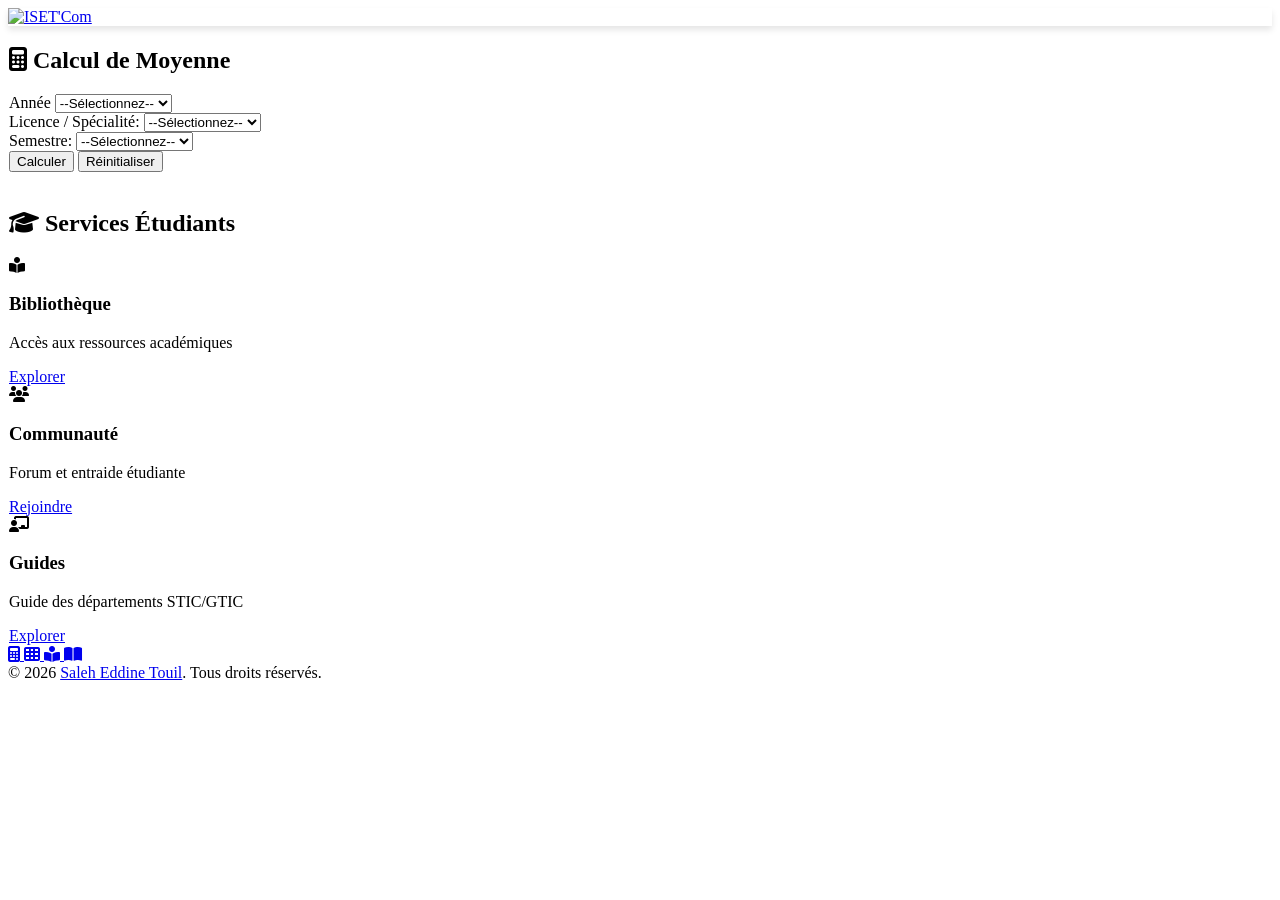
==== index.html @ 8ca3aef4 "Add enhancements for accessibility, navigation, and student features; include new styles and scripts" ====
<!DOCTYPE html>
<html lang="en">
  <head>
    <meta charset="UTF-8" />
    <meta name="viewport" content="width=device-width, initial-scale=1.0" />
    <title>Calcul de Moyenne ISET'Com</title>
    <meta name="description" content="Calcul de Moyenne ISET'Com" />
    <meta name="author" content="Saleh Eddine Touil" />
    <meta name="keywords" content="ISET'Com, Moyenne, Calcul, ISETCOM" />
    <meta name="robots" content="index, follow" />
    <!-- Icon PNG -->
    <link rel="icon" type="image/png" href="assets/img/icon.png" />
    <!-- Facebook Meta Tags -->
    <meta
      property="og:url"
      content="https://saleheddinetouil.github.io/moyenne-isetcom/"
    />
    <meta property="og:type" content="website" />
    <meta property="og:title" content="Calcul de Moyenne ISET'Com" />
    <meta property="og:description" content="Calcul de Moyenne ISET'Com" />
    <meta
      property="og:image"
      content="https://masterpiecer-images.s3.yandex.net/b08e69b27e0b11eeb532aaafe6635749:upscaled"
    />

    <link
      href="https://cdn.jsdelivr.net/npm/tailwindcss@2.2.19/dist/tailwind.min.css"
      rel="stylesheet"
    />
    <link
      rel="stylesheet"
      href="https://cdnjs.cloudflare.com/ajax/libs/font-awesome/6.4.0/css/all.min.css"
      integrity="sha512-..."
      crossorigin="anonymous"
      referrerpolicy="no-referrer"
    />
    <link rel="preconnect" href="https://fonts.googleapis.com" />
    <link rel="preconnect" href="https://fonts.gstatic.com" crossorigin />
    <link
      href="https://fonts.googleapis.com/css2?family=Poppins:wght@300;400;500;600;700&display=swap"
      rel="stylesheet"
    />
    <link rel="stylesheet" href="https://unpkg.com/aos@2.3.1/dist/aos.css" />
    <link rel="stylesheet" href="https://unpkg.com/leaflet@1.7.1/dist/leaflet.css" 
    integrity="sha512-xodZBNTC5n17Xt2atTPuE1HxjVMSvLVW9ocqUKLsCC5CXdbqCmblAshOMAS6/keqq/sMZMZ19scR4PsZChSR7A=="
    crossorigin=""/>
    <link rel="stylesheet" href="assets/css/style.css" />
    <link rel="stylesheet" href="assets/css/enhancements.css" />
    <!-- Google tag (gtag.js) -->
    <script
      async
      src="https://www.googletagmanager.com/gtag/js?id=G-EQKL1PB4JE"
    ></script>
    <script>
      window.dataLayer = window.dataLayer || [];
      function gtag() {
        dataLayer.push(arguments);
      }
      gtag("js", new Date());

      gtag("config", "G-EQKL1PB4JE");
    </script>
    <!-- Add new favicon -->
    <link rel="icon" type="image/x-icon" href="assets/img/favicon.ico">
    <!-- Add floating menu CSS -->
    <link rel="stylesheet" href="assets/css/floating-menu.css">
  </head>
  <body class="flex flex-col min-h-screen" data-aos-easing="ease-out-cubic">

      <div class="container mx-auto px-4 max-w-5xl flex-grow">
        <header
          class="mb-12 mt-12 relative"
          data-aos="fade-down"
          data-aos-duration="1000"

        >
          <div class="flex items-center justify-between mb-6">
            <div class="header-logo">
              <a
                target="_blank"
                href="https://isetcom.tn/"
                class="transform hover:scale-105 transition-transform"
                id="calculator"
              >
                <img
                  src="assets/img/LOGO.png"
                  alt="ISET'Com"
                  class="max-w-[200px]"
                />
              </a>
            </div>
          </div>
        </header>

        <div
          class="glass-card p-8 mb-8"
          data-aos="fade-up"
          data-aos-duration="1000"
          
        >
          <h2 class="text-2xl font-bold mb-4">
            <i class="fas fa-calculator mr-3"></i> Calcul de Moyenne
          </h2>
          <form>
            <div class="mb-6">
              <label
                for="anneeSelect"
                class="block text-gray-700 font-semibold mb-2"
              >
                Année
              </label>
              <select
                id="anneeSelect"
                onchange="updateSpecialities()"
                class="custom-input w-full px-3 py-2 rounded focus:outline-none focus:ring-blue-500 focus:border-blue-500"
              >
                <option value="">--Sélectionnez--</option>
                <option value="1ere Année">1ère Année</option>
                <option value="2eme Année">2ème Année</option>
                <option value="3eme Année">3ème Année</option>
              </select>
            </div>
            <div class="mb-4">
              <label
                for="specialiteSelect"
                class="block text-gray-700 font-bold mb-2"
              >
                Licence / Spécialité:
              </label>
              <select
                id="specialiteSelect"
                onchange="updateSemesters()"
                class="custom-input w-full px-3 py-2 rounded focus:outline-none focus:ring-blue-500 focus:border-blue-500"
              >
                <option value="">--Sélectionnez--</option>
              </select>
            </div>
            <div class="mb-4">
              <label
                for="semestreSelect"
                class="block text-gray-700 font-bold mb-2"
              >
                Semestre:
              </label>
              <select
                id="semestreSelect"
                onchange="updateModules()"
                class="custom-input w-full px-3 py-2 rounded focus:outline-none focus:ring-blue-500 focus:border-blue-500"
              >
                <option value="">--Sélectionnez--</option>
              </select>
            </div>

            <div id="modules" class="mb-6"></div>
            <div class="flex justify-center space-x-4">
              <button
                type="button"
                onclick="calculerMoyenne()"
                class="custom-button py-2 px-4 rounded focus:outline-none font-bold focus:shadow-outline"
              >
                Calculer
              </button>
              <button
                type="button"
                onclick="location.reload()"
                class="custom-button bg-red-500 hover:bg-red-700 text-white font-bold py-2 px-4 rounded focus:outline-none focus:shadow-outline"
              >
                Réinitialiser
              </button>
            </div>
            <p id="resultat" class="mt-4 text-lg font-semibold text-center"></p>
          </form>
        </div>
<!--
        <div class="glass-card p-8 mb-8" data-aos="fade-up" data-aos-duration="1000">
          <h3 class="text-xl font-bold mb-4">
              <i class="fas fa-info-circle mr-2"></i> Règles de Validation
          </h3>
          <ul class="list-disc pl-5 space-y-2">
              <li>Une matière est validée si la moyenne est ≥ 10/20</li>
              <li>Chaque module doit avoir une note ≥ 8/20</li>
              <li>Les crédits sont attribués uniquement si la matière est validée</li>
          </ul>
        </div>
-->
        <!-- Student Services Hub -->
        <div id="services-hub" class="glass-card p-8 mb-8" data-aos="fade-up">
            <h2 class="text-2xl font-bold mb-6">
                <i class="fas fa-graduation-cap mr-3"></i> Services Étudiants
            </h2>
            <div class="services-grid">
                <div class="service-card">
                    <i class="fas fa-book-reader text-4xl mb-4"></i>
                    <h3>Bibliothèque</h3>
                    <p>Accès aux ressources académiques</p>
                    <a href="bib.html" class="service-btn">Explorer</a>
                </div>
                <div class="service-card">
                    <i class="fas fa-users text-4xl mb-4"></i>
                    <h3>Communauté</h3>
                    <p>Forum et entraide étudiante</p>
                    <a href="https://www.facebook.com/groups/377145616641546" class="service-btn">Rejoindre</a>
                </div>
                <div class="service-card">
                    <i class="fas fa-chalkboard-teacher text-4xl mb-4"></i>
                    <h3>Guides</h3>
                    <p>Guide des départements STIC/GTIC</p>
                    <a href="guide.html" class="service-btn">Explorer</a>
                </div>
                
            </div>
        </div>

        <!-- Quick Access Floating Menu -->
        <div class="floating-menu">
            <a href="#calculator" class="menu-item" title="Calculateur">
                <i class="fas fa-calculator"></i>
            </a>
            <a href="#services-hub" class="menu-item" title="Services">
                <i class="fas fa-th"></i>
            </a>
            <a href="bib.html" class="menu-item" title="Bibliothèque">
                <i class="fas fa-book-reader"></i>
            </a>
            <a href="guide.html" class="menu-item" title="Guides">
                <i class="fas fa-book-open"></i>
            </a>

        </div>

        </div>

    <footer class="text-center text-gray-600 text-sm mt-auto py-4">
      <div>
        ©
        <script>
          document.write(new Date().getFullYear());
        </script>
        <a
          href="mailto:saleh.touil@icloud.com?subject=Calcul%20Moyenne%20-%20Contact"
          class="text-blue-500 hover:text-blue-700"
          >Saleh Eddine Touil</a
        >. Tous droits réservés.
      </div>
    </footer>

    <script src="assets/js/main.js"></script>
    <script src="assets/js/data.js"></script>
    <script src="assets/js/navigation.js"></script>
    <script src="assets/js/dashboard.js"></script>
    <script src="assets/js/student-features.js"></script>
    <script src="assets/js/accessibility-performance.js"></script>
    <script src="https://unpkg.com/aos@2.3.1/dist/aos.js"></script>
    <script>
      AOS.init({
        duration: 1000,
        once: true,
        offset: 100,
        delay: 100
      });
    </script>
    <script src="assets/js/faq.js"></script>
  </body>
</html>
---- assets/css/enhancements.css ----
/* Enhanced Styles for ISET'COM Website */
:root {
    --primary: #2563eb;
    --primary-dark: #1e40af;
    --secondary: #7c3aed;
    --success: #10b981;
    --warning: #f59e0b;
    --danger: #ef4444;
    --light: #f3f4f6;
    --dark: #1f2937;
    --border: #e5e7eb;
    --shadow: 0 4px 6px rgba(0, 0, 0, 0.1);
    --shadow-lg: 0 20px 25px rgba(0, 0, 0, 0.1);
    
    /* Dark mode */
    color-scheme: light dark;
}

[data-theme="dark"] {
    --primary: #3b82f6;
    --dark: #f3f4f6;
    --light: #1f2937;
    --border: #374151;
}

* {
    transition: background-color 0.3s ease, color 0.3s ease;
}

/* Enhanced Header/Navigation */
.enhanced-header {
    background: rgba(255, 255, 255, 0.95);
    backdrop-filter: blur(10px);
    box-shadow: var(--shadow);
    position: sticky;
    top: 0;
    z-index: 1000;
}

[data-theme="dark"] .enhanced-header {
    background: rgba(31, 41, 55, 0.95);
}

.navbar-enhanced {
    display: flex;
    align-items: center;
    justify-content: space-between;
    padding: 1rem 2rem;
    max-width: 100%;
}

.nav-container {
    display: flex;
    align-items: center;
    justify-content: space-between;
    width: 100%;
    gap: 2rem;
}

.nav-brand a {
    display: flex;
    align-items: center;
    gap: 0.5rem;
    font-weight: bold;
    font-size: 1.25rem;
    color: var(--primary);
    text-decoration: none;
}

.nav-brand a:hover {
    color: var(--primary-dark);
}

.nav-center {
    flex: 1;
    max-width: 400px;
}

.search-container {
    position: relative;
    display: flex;
    align-items: center;
}

.search-input {
    width: 100%;
    padding: 0.5rem 2.5rem 0.5rem 1rem;
    border: 2px solid var(--border);
    border-radius: 8px;
    font-size: 0.95rem;
    background: var(--light);
    color: var(--dark);
    transition: border-color 0.2s;
}

.search-input:focus {
    outline: none;
    border-color: var(--primary);
    background: white;
}

.search-icon {
    position: absolute;
    right: 1rem;
    color: #999;
    pointer-events: none;
}

.nav-menu {
    display: flex;
    align-items: center;
    gap: 1.5rem;
}

.nav-link {
    color: var(--dark);
    text-decoration: none;
    font-weight: 500;
    padding: 0.5rem 1rem;
    border-radius: 6px;
    transition: all 0.2s;
}

.nav-link:hover {
    background: var(--light);
    color: var(--primary);
}

.theme-toggle {
    background: none;
    border: none;
    font-size: 1.25rem;
    cursor: pointer;
    color: var(--dark);
    padding: 0.5rem;
    border-radius: 6px;
    transition: all 0.2s;
}

.theme-toggle:hover {
    background: var(--light);
    color: var(--primary);
}

.mobile-menu-btn {
    display: none;
    background: none;
    border: none;
    font-size: 1.5rem;
    cursor: pointer;
    color: var(--dark);
}

/* Dashboard Styles */
.dashboard-grid {
    display: grid;
    grid-template-columns: repeat(auto-fit, minmax(220px, 1fr));
    gap: 1.5rem;
    margin-bottom: 2rem;
}

.stat-card {
    display: flex;
    gap: 1rem;
    padding: 1.5rem;
    background: linear-gradient(135deg, var(--light), white);
    border: 1px solid var(--border);
    border-radius: 12px;
    cursor: pointer;
    transition: all 0.3s;
}

[data-theme="dark"] .stat-card {
    background: linear-gradient(135deg, var(--light), #374151);
}

.stat-card:hover {
    box-shadow: var(--shadow-lg);
    transform: translateY(-4px);
}

.stat-icon {
    font-size: 2.5rem;
    color: var(--primary);
    flex-shrink: 0;
}

.stat-content h3 {
    font-size: 0.9rem;
    color: #666;
    margin: 0 0 0.5rem 0;
    font-weight: 500;
}

.stat-value {
    font-size: 1.75rem;
    font-weight: bold;
    color: var(--dark);
    margin: 0;
}

.stat-card small {
    color: #999;
    font-size: 0.8rem;
}

/* Quick Actions */
.quick-actions {
    margin-top: 2rem;
}

.action-buttons-grid {
    display: grid;
    grid-template-columns: repeat(auto-fit, minmax(140px, 1fr));
    gap: 1rem;
}

.action-btn {
    display: flex;
    flex-direction: column;
    align-items: center;
    justify-content: center;
    gap: 0.5rem;
    padding: 1.5rem 1rem;
    background: var(--light);
    border: 2px solid var(--border);
    border-radius: 12px;
    text-decoration: none;
    color: var(--dark);
    font-weight: 600;
    cursor: pointer;
    transition: all 0.3s;
}

.action-btn:hover {
    background: var(--primary);
    color: white;
    border-color: var(--primary);
    transform: scale(1.05);
}

.action-btn i {
    font-size: 1.75rem;
}

/* Accessibility */
.skip-links {
    position: fixed;
    top: -9999px;
    left: -9999px;
    z-index: 9999;
    display: flex;
    flex-direction: column;
}

.skip-links.visible {
    top: 0;
    left: 0;
    background: var(--primary);
    padding: 1rem;
}

.skip-links a {
    color: white;
    text-decoration: underline;
    padding: 0.5rem;
}

/* Error Notifications */
.error-notification {
    position: fixed;
    top: 1rem;
    right: 1rem;
    background: var(--danger);
    color: white;
    padding: 1rem 1.5rem;
    border-radius: 8px;
    display: flex;
    align-items: center;
    gap: 1rem;
    box-shadow: var(--shadow-lg);
    animation: slideIn 0.3s ease;
    z-index: 10000;
}

.error-notification button {
    background: none;
    border: none;
    color: white;
    cursor: pointer;
    font-size: 1.25rem;
}

@keyframes slideIn {
    from {
        transform: translateX(100%);
        opacity: 0;
    }
    to {
        transform: translateX(0);
        opacity: 1;
    }
}

/* Improved Resource Cards */
.resource-card {
    border-radius: 12px;
    overflow: hidden;
    box-shadow: var(--shadow);
    transition: all 0.3s;
    border: 1px solid var(--border);
}

.resource-card:hover {
    box-shadow: var(--shadow-lg);
    transform: translateY(-4px);
}

/* Glass Morphism Effect */
.glass-card {
    background: rgba(255, 255, 255, 0.95);
    backdrop-filter: blur(10px);
    border: 1px solid rgba(255, 255, 255, 0.2);
    border-radius: 12px;
}

[data-theme="dark"] .glass-card {
    background: rgba(31, 41, 55, 0.95);
    border: 1px solid rgba(255, 255, 255, 0.1);
}

/* Responsive Design */
@media (max-width: 768px) {
    .navbar-enhanced {
        flex-wrap: wrap;
    }

    .nav-container {
        gap: 1rem;
        flex-wrap: wrap;
    }

    .nav-center {
        order: 3;
        flex-basis: 100%;
        max-width: 100%;
    }

    .nav-menu {
        display: none;
        flex-direction: column;
        gap: 1rem;
        position: absolute;
        top: 100%;
        left: 0;
        right: 0;
        background: white;
        padding: 1rem;
        border-bottom: 1px solid var(--border);
    }

    [data-theme="dark"] .nav-menu {
        background: var(--light);
    }

    .nav-menu.active {
        display: flex;
    }

    .mobile-menu-btn {
        display: block;
    }

    .dashboard-grid {
        grid-template-columns: 1fr;
    }

    .action-buttons-grid {
        grid-template-columns: repeat(2, 1fr);
    }

    .stat-card {
        flex-direction: column;
        align-items: center;
        text-align: center;
    }
}

@media (max-width: 480px) {
    .navbar-enhanced {
        padding: 0.75rem 1rem;
    }

    .action-buttons-grid {
        grid-template-columns: 1fr;
    }

    .error-notification {
        right: 0.5rem;
        left: 0.5rem;
        width: auto;
    }
}

/* Loading Animation */
@keyframes pulse {
    0%, 100% {
        opacity: 1;
    }
    50% {
        opacity: 0.5;
    }
}

.loading {
    animation: pulse 2s cubic-bezier(0.4, 0, 0.6, 1) infinite;
}

/* Focus Visible for Accessibility */
*:focus-visible {
    outline: 3px solid var(--primary);
    outline-offset: 2px;
}

/* Smooth Scrolling */
html {
    scroll-behavior: smooth;
}

/* Print Styles */
@media print {
    .navbar-enhanced,
    .floating-menu,
    .error-notification {
        display: none;
    }
}
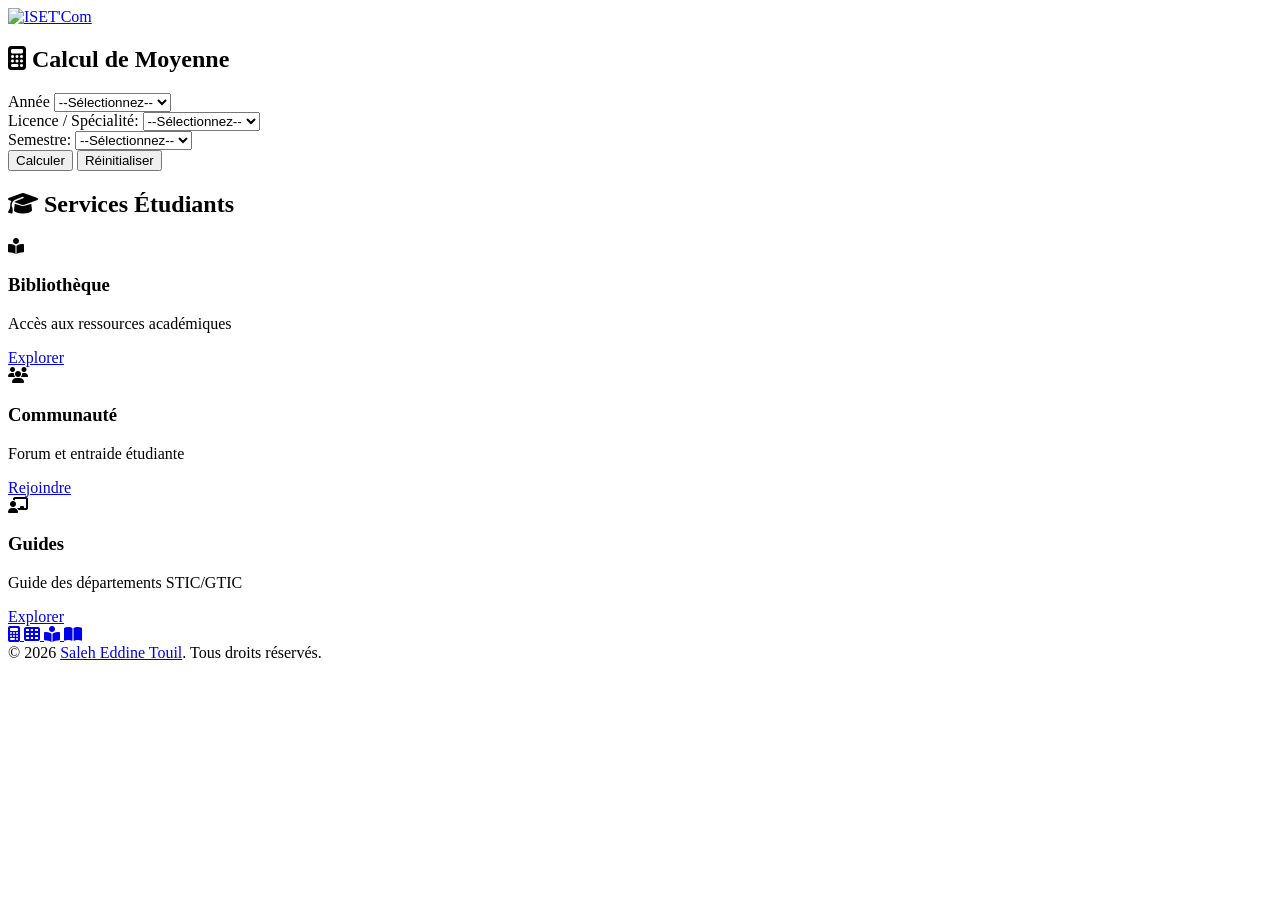
==== commit 9e5ac291: "Remove unused utility functions and files; delete FAQ page and related scripts; clean up HTML files " ====
--- a/index.html
+++ b/index.html
@@ -45,7 +45,6 @@
     integrity="sha512-xodZBNTC5n17Xt2atTPuE1HxjVMSvLVW9ocqUKLsCC5CXdbqCmblAshOMAS6/keqq/sMZMZ19scR4PsZChSR7A=="
     crossorigin=""/>
     <link rel="stylesheet" href="assets/css/style.css" />
-    <link rel="stylesheet" href="assets/css/enhancements.css" />
     <!-- Google tag (gtag.js) -->
     <script
       async
@@ -246,10 +245,6 @@
 
     <script src="assets/js/main.js"></script>
     <script src="assets/js/data.js"></script>
-    <script src="assets/js/navigation.js"></script>
-    <script src="assets/js/dashboard.js"></script>
-    <script src="assets/js/student-features.js"></script>
-    <script src="assets/js/accessibility-performance.js"></script>
     <script src="https://unpkg.com/aos@2.3.1/dist/aos.js"></script>
     <script>
       AOS.init({
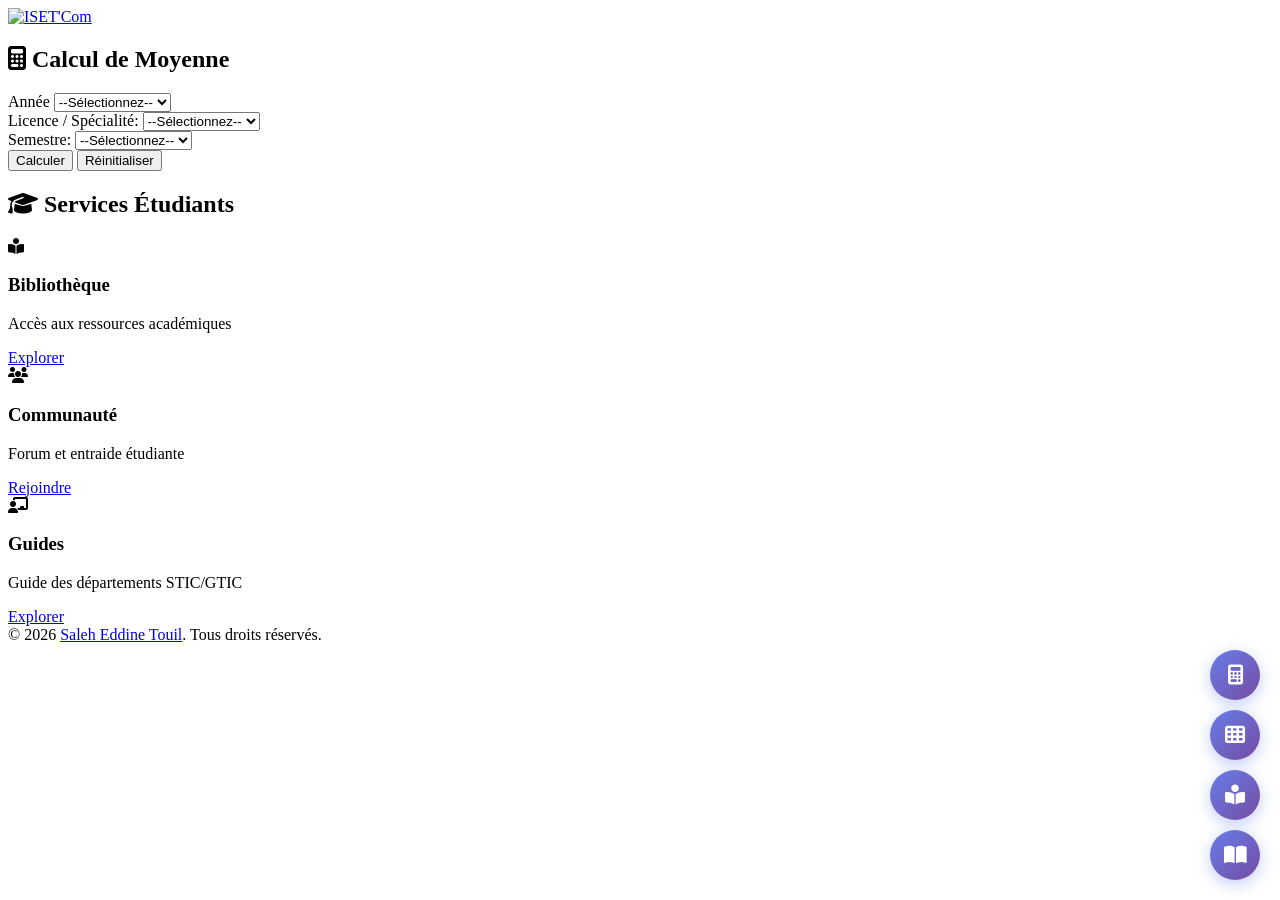
==== commit 0fe082fe: "Update resource loading and initialize AOS for improved animations" ====
--- a/index.html
+++ b/index.html
@@ -243,8 +243,8 @@
       </div>
     </footer>
 
+    <script src="assets/js/data.js"></script>
     <script src="assets/js/main.js"></script>
-    <script src="assets/js/data.js"></script>
     <script src="https://unpkg.com/aos@2.3.1/dist/aos.js"></script>
     <script>
       AOS.init({
@@ -254,6 +254,5 @@
         delay: 100
       });
     </script>
-    <script src="assets/js/faq.js"></script>
   </body>
 </html>
--- a/assets/css/floating-menu.css
+++ b/assets/css/floating-menu.css
@@ -0,0 +1,82 @@
+/* Floating Menu Styles */
+.floating-menu {
+    position: fixed;
+    right: 20px;
+    bottom: 20px;
+    display: flex;
+    flex-direction: column;
+    gap: 10px;
+    z-index: 1000;
+}
+
+.floating-menu .menu-item {
+    width: 50px;
+    height: 50px;
+    background: linear-gradient(135deg, #667eea 0%, #764ba2 100%);
+    border-radius: 50%;
+    display: flex;
+    align-items: center;
+    justify-content: center;
+    color: white;
+    text-decoration: none;
+    box-shadow: 0 4px 15px rgba(102, 126, 234, 0.4);
+    transition: all 0.3s ease;
+    backdrop-filter: blur(10px);
+}
+
+.floating-menu .menu-item:hover {
+    transform: translateY(-5px) scale(1.1);
+    box-shadow: 0 6px 25px rgba(102, 126, 234, 0.6);
+}
+
+.floating-menu .menu-item i {
+    font-size: 20px;
+}
+
+/* Mobile Responsive */
+@media (max-width: 768px) {
+    .floating-menu {
+        right: 10px;
+        bottom: 10px;
+        gap: 8px;
+    }
+    
+    .floating-menu .menu-item {
+        width: 45px;
+        height: 45px;
+    }
+    
+    .floating-menu .menu-item i {
+        font-size: 18px;
+    }
+}
+
+/* Animation for menu items */
+@keyframes float {
+    0%, 100% {
+        transform: translateY(0);
+    }
+    50% {
+        transform: translateY(-10px);
+    }
+}
+
+.floating-menu .menu-item:nth-child(1) {
+    animation: float 3s ease-in-out infinite;
+    animation-delay: 0s;
+}
+
+.floating-menu .menu-item:nth-child(2) {
+    animation: float 3s ease-in-out infinite;
+    animation-delay: 0.5s;
+}
+
+.floating-menu .menu-item:nth-child(3) {
+    animation: float 3s ease-in-out infinite;
+    animation-delay: 1s;
+}
+
+.floating-menu .menu-item:nth-child(4) {
+    animation: float 3s ease-in-out infinite;
+    animation-delay: 1.5s;
+}
